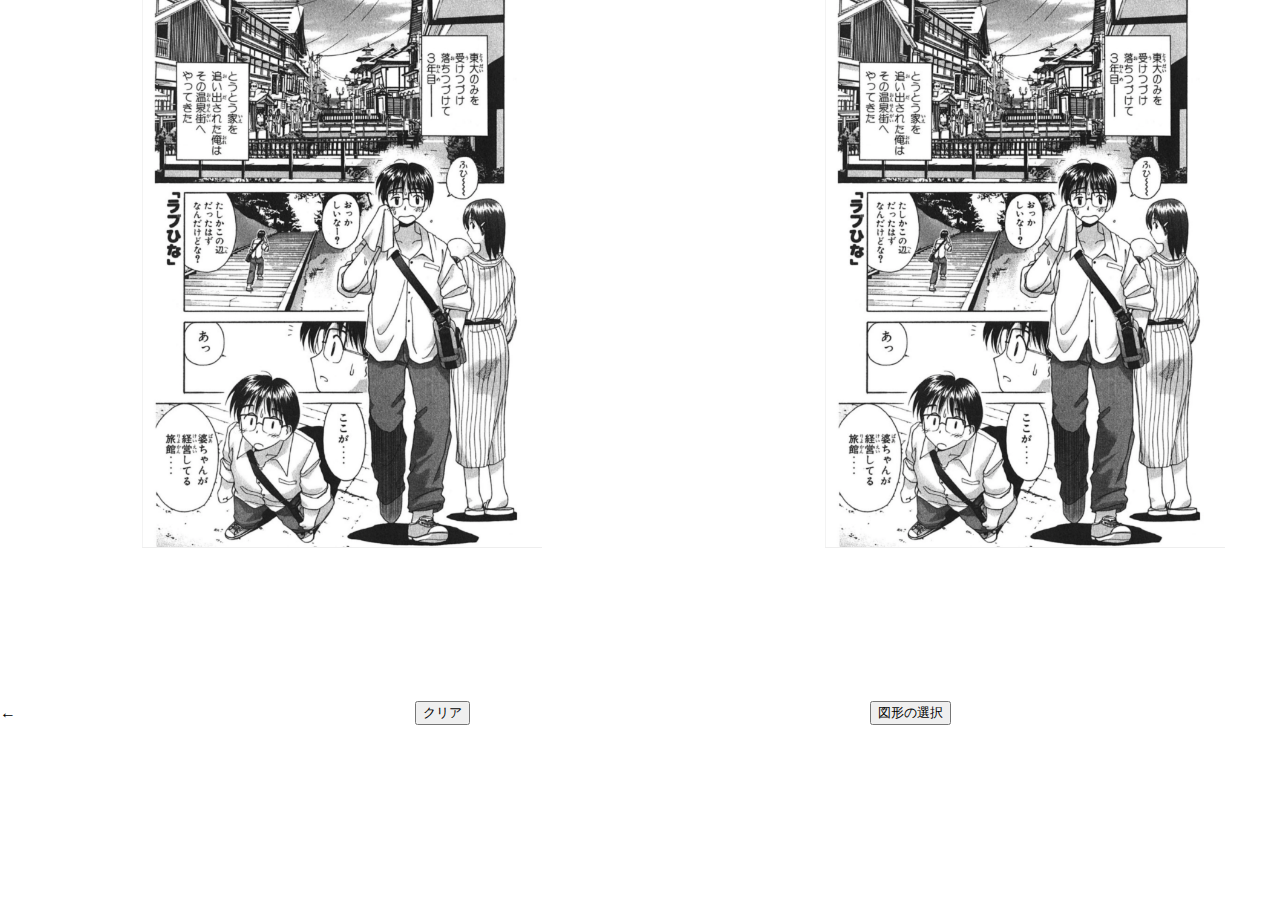
==== index.html @ d0a82943 "first commit" ====
<!DOCTYPE html>
<html lang="en">
  <head>
    <meta charset="UTF-8" />
    <meta name="viewport" content="width=device-width, initial-scale=1.0" />
    <meta http-equiv="X-UA-Compatible" content="ie=edge" />
    <title>Manga Voice Translation</title>
    <link rel="stylesheet" href="css/reset.css" />
    <link rel="stylesheet" href="css/style.css" />
    <!-- <meta name="theme-color" content="#F8F7F8" />
    <link rel="manifest" href="./manifest.json" /> -->
    <!-- <script>
      if ("serviceWorker" in navigator) {
        navigator.serviceWorker.register("./sw.js");
      }
    </script> -->
  </head>
  <body>
    <main>
      <div id="viewerBox">
        <div id="originalPicBox">
          <img src="img/p1.png" />
          <canvas id="canvas_original"></canvas>
        </div>
        <div id="translatedPicBox">
          <img src="img/p1.png" />
          <canvas id="canvas_translated"></canvas>
        </div>
      </div>
          <nav id="controllerBox">
            <div id="nextPage">←</div>
            <button id="clear_btn">クリア</button>
            <button type="button" id="drowingmodeSelectBtn">図形の選択</button>
            <div id="backPage">→</div>
          </nav>
      <div id="inputTextBoxes" class="inputTextBoxes">
    </main>

    <script src="https://code.jquery.com/jquery-3.2.1.min.js"></script>
    <script src="js/fabric.js"></script>
    <script src="js/main.js"></script>
  </body>
</html>
---- css/style.css ----
body {
  width: 1366px;
  height: 100vh;
  margin: 0 auto;
  display: flex;
  justify-content: center;
  align-items: flex-start;
}

main {
  width: 100%;
  margin: 0 auto;
}

#viewerBox {
  display: flex;
  justify-content: space-around;
  align-items: center;
}

#originalPicBox,
#translatedPicBox {
  position: relative;
  width: 400px;
  height: auto;
  margin: 0;
  z-index: 0;
}

#originalPicBox img,
#translatedPicBox img {
  width: 100%;
  height: auto;
  object-fit: cover;
  z-index: -100;
  vertical-align: bottom;
}

.canvasFmt {
  position: absolute;
  top: 0px;
  left: 0px;
  border: 1px solid blue;
  background: transparent;
  touch-action: none;
  user-select: none;
}

#controllerBox {
  display: flex;
  justify-content: space-between;
  align-items: center;
}

.inputTextBox {
  display: flex;
  justify-content: space-between;
  align-items: center;
  flex-wrap: wrap;
}

.voiceInputBox,
.translatedTextBox {
  width: 500px;
}
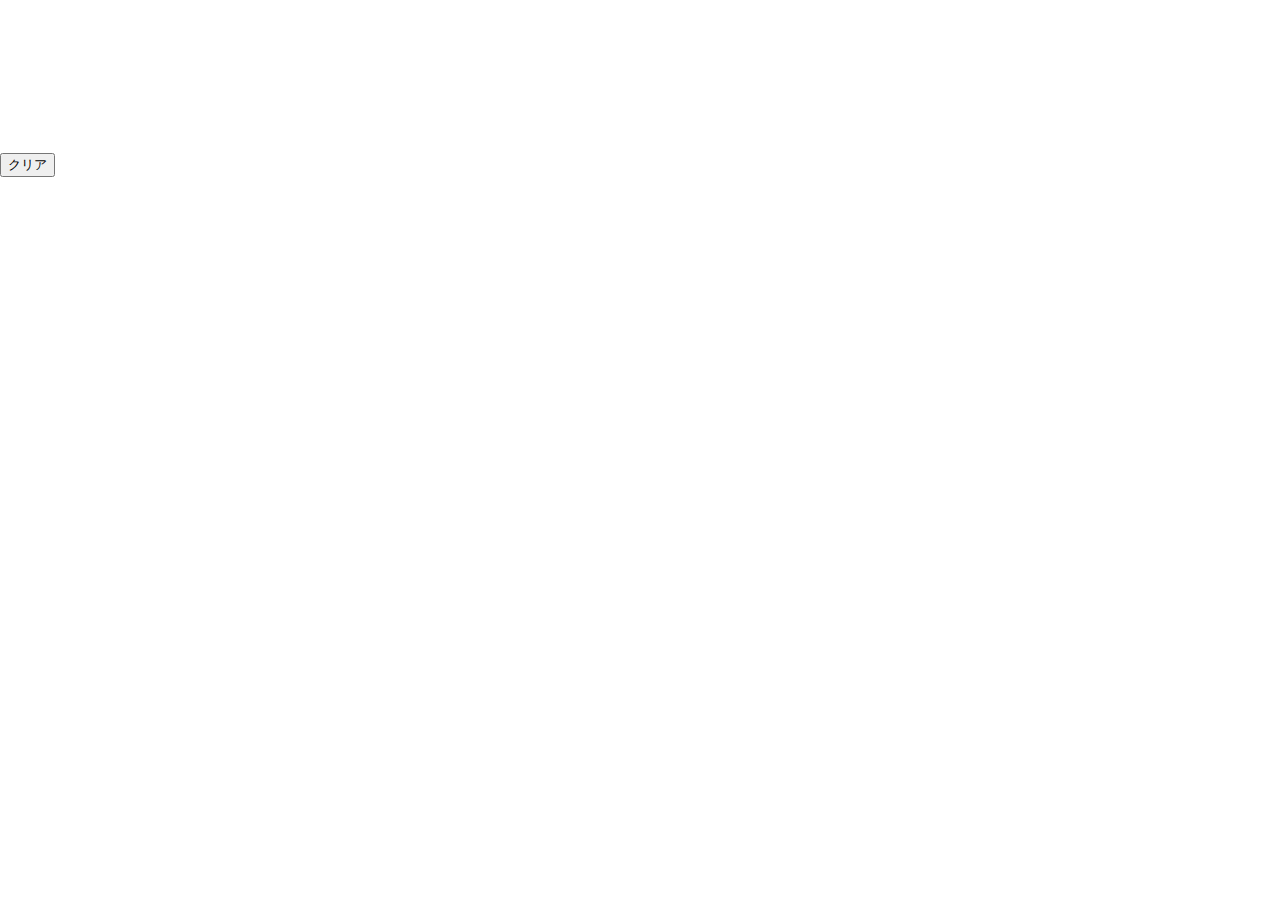
==== commit e91837e4: "before adding view change" ====
--- a/index.html
+++ b/index.html
@@ -7,6 +7,7 @@
     <title>Manga Voice Translation</title>
     <link rel="stylesheet" href="css/reset.css" />
     <link rel="stylesheet" href="css/style.css" />
+    <link href="https://cdnjs.cloudflare.com/ajax/libs/fotorama/4.6.4/fotorama.css" rel="stylesheet">
     <!-- <meta name="theme-color" content="#F8F7F8" />
     <link rel="manifest" href="./manifest.json" /> -->
     <!-- <script>
@@ -17,27 +18,28 @@
   </head>
   <body>
     <main>
-      <div id="viewerBox">
+      <div id="panelBox">
         <div id="originalPicBox">
-          <img src="img/p1.png" />
+          <div class="fotorama_original" data-auto="false" data-keyboard="true" data-nav="thumbs" data-arrows="false">
+          </div>
           <canvas id="canvas_original"></canvas>
         </div>
         <div id="translatedPicBox">
-          <img src="img/p1.png" />
+            <img src=""/>
           <canvas id="canvas_translated"></canvas>
         </div>
       </div>
           <nav id="controllerBox">
-            <div id="nextPage">←</div>
             <button id="clear_btn">クリア</button>
             <button type="button" id="drowingmodeSelectBtn">図形の選択</button>
-            <div id="backPage">→</div>
           </nav>
       <div id="inputTextBoxes" class="inputTextBoxes">
     </main>
 
     <script src="https://code.jquery.com/jquery-3.2.1.min.js"></script>
+    <script src="https://www.gstatic.com/firebasejs/7.2.1/firebase.js"></script>
     <script src="js/fabric.js"></script>
+    <script src="https://cdnjs.cloudflare.com/ajax/libs/fotorama/4.6.4/fotorama.js"></script>
     <script src="js/main.js"></script>
   </body>
 </html>
--- a/css/style.css
+++ b/css/style.css
@@ -12,10 +12,10 @@
   margin: 0 auto;
 }
 
-#viewerBox {
+#panelBox {
   display: flex;
   justify-content: space-around;
-  align-items: center;
+  align-items: top;
 }
 
 #originalPicBox,
@@ -36,14 +36,44 @@
   vertical-align: bottom;
 }
 
-.canvasFmt {
+#viewerBox {
+  position: relative;
+  width: auto;
+  height: 80vh;
+  margin: 0;
+  z-index: 0;
+}
+
+#viewerOriginalPic {
+  width: auto;
+  height: 100%;
+  object-fit: cover;
+  z-index: -100;
+  vertical-align: bottom;
+}
+
+#viewerTranslatedPic {
   position: absolute;
+  width: 100%;
+  height: 100%;
   top: 0px;
   left: 0px;
   border: 1px solid blue;
   background: transparent;
   touch-action: none;
   user-select: none;
+}
+
+.canvasFmt {
+  position: absolute;
+  top: 0px;
+  left: 0px;
+  border: 0.1px solid blue;
+  box-sizing: border-box;
+  background: transparent;
+  touch-action: none;
+  user-select: none;
+  line-height: 0;
 }
 
 #controllerBox {
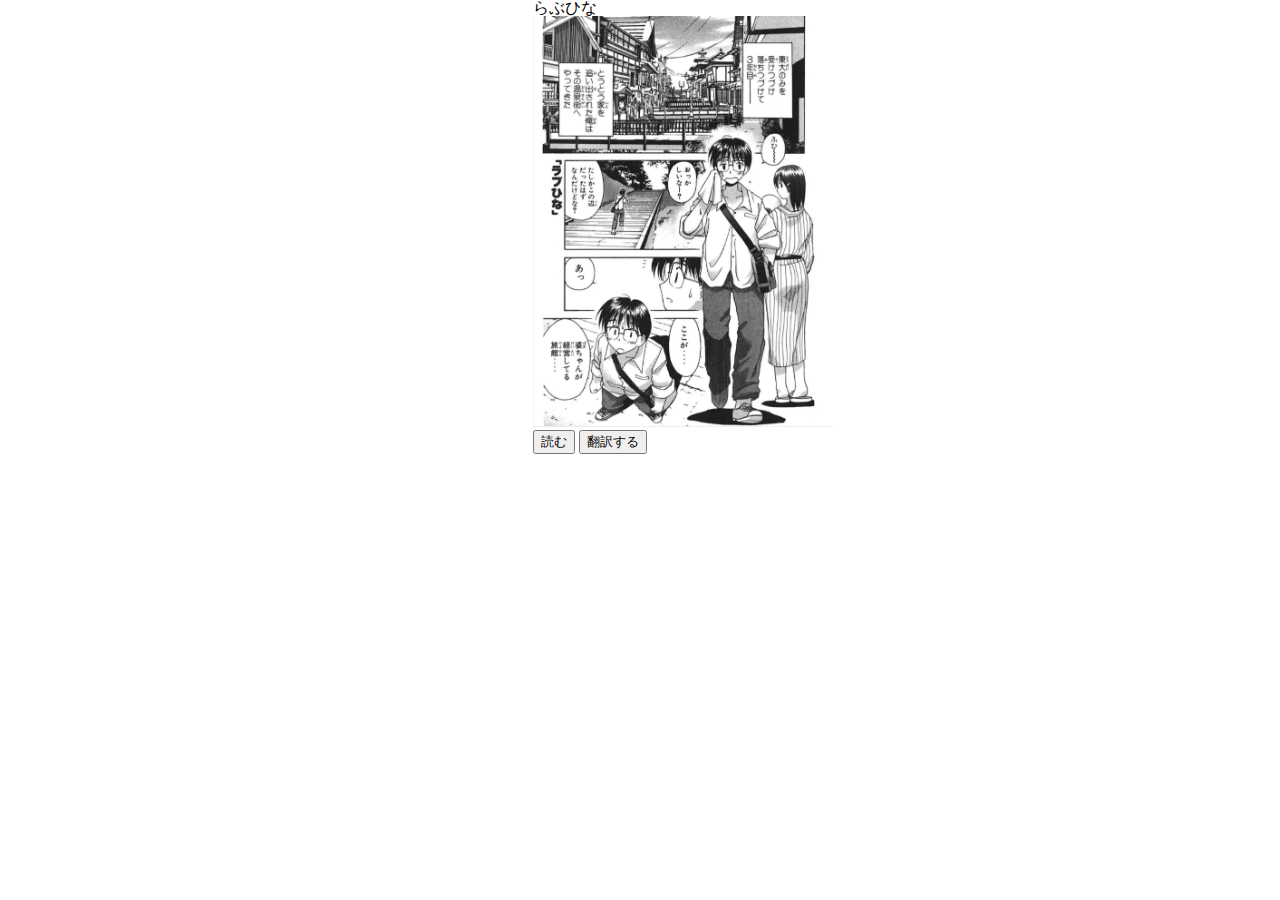
==== commit bbb22175: "added top page" ====
--- a/index.html
+++ b/index.html
@@ -1,45 +1,36 @@
 <!DOCTYPE html>
-<html lang="en">
+<html lang="ja">
   <head>
     <meta charset="UTF-8" />
     <meta name="viewport" content="width=device-width, initial-scale=1.0" />
     <meta http-equiv="X-UA-Compatible" content="ie=edge" />
-    <title>Manga Voice Translation</title>
+    <title>Manga Voice Translate</title>
     <link rel="stylesheet" href="css/reset.css" />
     <link rel="stylesheet" href="css/style.css" />
-    <link href="https://cdnjs.cloudflare.com/ajax/libs/fotorama/4.6.4/fotorama.css" rel="stylesheet">
-    <!-- <meta name="theme-color" content="#F8F7F8" />
-    <link rel="manifest" href="./manifest.json" /> -->
-    <!-- <script>
-      if ("serviceWorker" in navigator) {
-        navigator.serviceWorker.register("./sw.js");
-      }
-    </script> -->
   </head>
+
   <body>
-    <main>
-      <div id="panelBox">
-        <div id="originalPicBox">
-          <div class="fotorama_original" data-auto="false" data-keyboard="true" data-nav="thumbs" data-arrows="false">
-          </div>
-          <canvas id="canvas_original"></canvas>
+    <div id="contentSelect">
+      <div id="LoveHinaBox">
+        <h1>らぶひな</h1>
+        <div class="imgBox">
+          <img src="img/LoveHina_p1.png" />
         </div>
-        <div id="translatedPicBox">
-            <img src=""/>
-          <canvas id="canvas_translated"></canvas>
-        </div>
+        <button
+          type="submit"
+          onclick='location.href="viewer.html?c=LoveHina"'
+          value="LoveHina"
+        >
+          読む
+        </button>
+        <button
+          type="submit"
+          onclick='location.href="translation.html?c=LoveHina"'
+          value="LoveHina"
+        >
+          翻訳する
+        </button>
       </div>
-          <nav id="controllerBox">
-            <button id="clear_btn">クリア</button>
-            <button type="button" id="drowingmodeSelectBtn">図形の選択</button>
-          </nav>
-      <div id="inputTextBoxes" class="inputTextBoxes">
-    </main>
-
-    <script src="https://code.jquery.com/jquery-3.2.1.min.js"></script>
-    <script src="https://www.gstatic.com/firebasejs/7.2.1/firebase.js"></script>
-    <script src="js/fabric.js"></script>
-    <script src="https://cdnjs.cloudflare.com/ajax/libs/fotorama/4.6.4/fotorama.js"></script>
-    <script src="js/main.js"></script>
+    </div>
   </body>
 </html>
--- a/css/style.css
+++ b/css/style.css
@@ -10,6 +10,17 @@
 main {
   width: 100%;
   margin: 0 auto;
+}
+
+.imgBox {
+  width: 300px;
+  height: auto;
+}
+
+.imgBox img {
+  width: 100%;
+  height: auto;
+  object-fit: cover;
 }
 
 #panelBox {
@@ -38,18 +49,21 @@
 
 #viewerBox {
   position: relative;
-  width: auto;
-  height: 80vh;
-  margin: 0;
+  width: 550px;
+  height: auto;
+  margin: 0 auto;
   z-index: 0;
 }
 
-#viewerOriginalPic {
-  width: auto;
-  height: 100%;
+#viewerBox img {
+  width: 100%;
+  height: auto;
   object-fit: cover;
+  vertical-align: bottom;
+}
+
+.fotorama_viewer {
   z-index: -100;
-  vertical-align: bottom;
 }
 
 #viewerTranslatedPic {
@@ -59,6 +73,7 @@
   top: 0px;
   left: 0px;
   border: 1px solid blue;
+  box-sizing: border-box;
   background: transparent;
   touch-action: none;
   user-select: none;
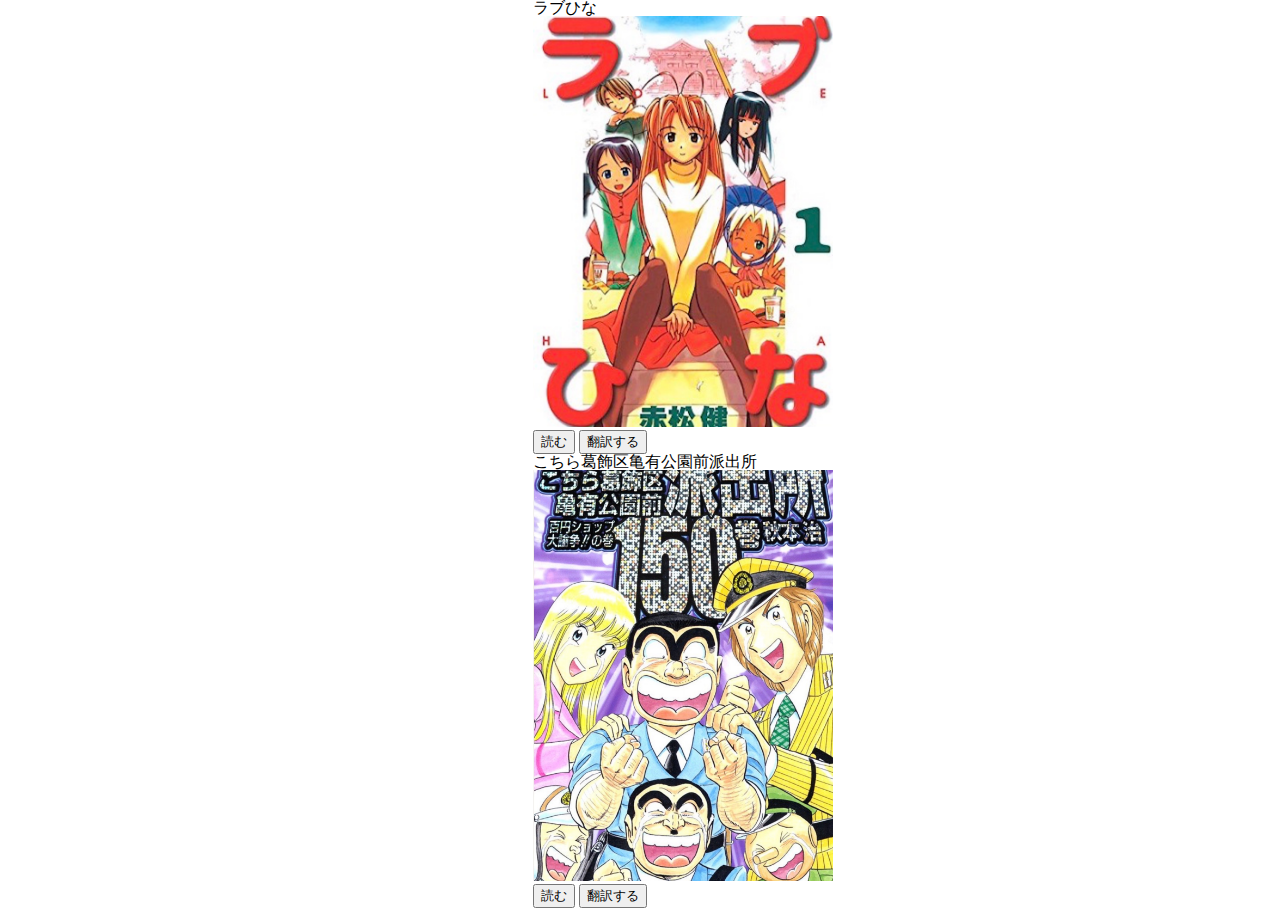
==== commit 2c9ff6e1: "added another content" ====
--- a/index.html
+++ b/index.html
@@ -12,9 +12,9 @@
   <body>
     <div id="contentSelect">
       <div id="LoveHinaBox">
-        <h1>らぶひな</h1>
+        <h1>ラブひな</h1>
         <div class="imgBox">
-          <img src="img/LoveHina_p1.png" />
+          <img src="img/LoveHina_p0.png" />
         </div>
         <button
           type="submit"
@@ -31,6 +31,26 @@
           翻訳する
         </button>
       </div>
+      <div id="KochiKameBox">
+        <h1>こちら葛飾区亀有公園前派出所</h1>
+        <div class="imgBox">
+          <img src="img/KochiKame_p0.png" />
+        </div>
+        <button
+          type="submit"
+          onclick='location.href="viewer.html?c=KochiKame"'
+          value="KochiKame"
+        >
+          読む
+        </button>
+        <button
+          type="submit"
+          onclick='location.href="translation.html?c=KochiKame"'
+          value="KochiKame"
+        >
+          翻訳する
+        </button>
+      </div>
     </div>
   </body>
 </html>
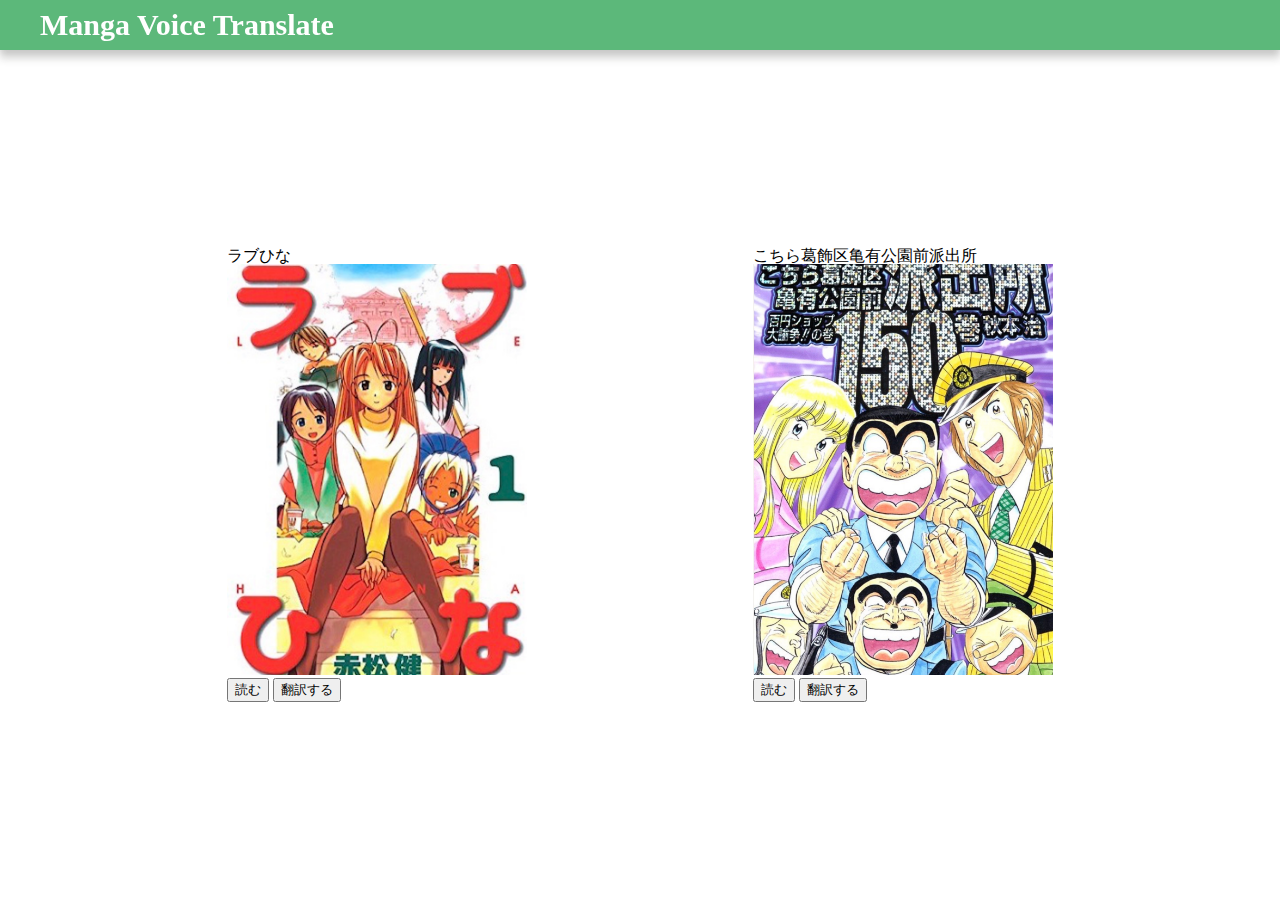
==== commit 8896d550: "function done" ====
--- a/index.html
+++ b/index.html
@@ -10,47 +10,54 @@
   </head>
 
   <body>
-    <div id="contentSelect">
-      <div id="LoveHinaBox">
-        <h1>ラブひな</h1>
-        <div class="imgBox">
-          <img src="img/LoveHina_p0.png" />
+    <header>
+      <div class="siteName">
+        Manga Voice Translate
+      </div>
+    </header>
+    <main>
+      <div id="contentSelect">
+        <div id="LoveHinaBox">
+          <h1>ラブひな</h1>
+          <div class="imgBox">
+            <img src="img/LoveHina_p0.png" />
+          </div>
+          <button
+            type="submit"
+            onclick='location.href="viewer.html?c=LoveHina"'
+            value="LoveHina"
+          >
+            読む
+          </button>
+          <button
+            type="submit"
+            onclick='location.href="translation.html?c=LoveHina"'
+            value="LoveHina"
+          >
+            翻訳する
+          </button>
         </div>
-        <button
-          type="submit"
-          onclick='location.href="viewer.html?c=LoveHina"'
-          value="LoveHina"
-        >
-          読む
-        </button>
-        <button
-          type="submit"
-          onclick='location.href="translation.html?c=LoveHina"'
-          value="LoveHina"
-        >
-          翻訳する
-        </button>
+        <div id="KochiKameBox">
+          <h1>こちら葛飾区亀有公園前派出所</h1>
+          <div class="imgBox">
+            <img src="img/KochiKame_p0.png" />
+          </div>
+          <button
+            type="submit"
+            onclick='location.href="viewer.html?c=KochiKame"'
+            value="KochiKame"
+          >
+            読む
+          </button>
+          <button
+            type="submit"
+            onclick='location.href="translation.html?c=KochiKame"'
+            value="KochiKame"
+          >
+            翻訳する
+          </button>
+        </div>
       </div>
-      <div id="KochiKameBox">
-        <h1>こちら葛飾区亀有公園前派出所</h1>
-        <div class="imgBox">
-          <img src="img/KochiKame_p0.png" />
-        </div>
-        <button
-          type="submit"
-          onclick='location.href="viewer.html?c=KochiKame"'
-          value="KochiKame"
-        >
-          読む
-        </button>
-        <button
-          type="submit"
-          onclick='location.href="translation.html?c=KochiKame"'
-          value="KochiKame"
-        >
-          翻訳する
-        </button>
-      </div>
-    </div>
+    </main>
   </body>
 </html>
--- a/css/style.css
+++ b/css/style.css
@@ -1,5 +1,5 @@
 body {
-  width: 1366px;
+  width: 100vw;
   height: 100vh;
   margin: 0 auto;
   display: flex;
@@ -7,9 +7,39 @@
   align-items: flex-start;
 }
 
+header {
+  width: 100%;
+  height: 50px;
+  line-height: 30px;
+  font-size: 30px;
+  font-weight: bold;
+  position: fixed;
+  color: white;
+  background: rgb(92, 184, 122);
+  z-index: 200;
+  box-shadow: 0 8px 8px rgba(61, 61, 59, 0.24), 0 0 8px rgba(61, 61, 59, 0.12);
+  box-sizing: border-box;
+  padding: 10px 0px 10px 40px;
+}
+
 main {
   width: 100%;
-  margin: 0 auto;
+  height: calc(100% - 50px);
+  position: relative;
+  top: 50px;
+}
+
+a {
+  text-decoration: none;
+  color: white;
+}
+
+#contentSelect {
+  width: 100%;
+  height: 100%;
+  display: flex;
+  justify-content: space-evenly;
+  align-items: center;
 }
 
 .imgBox {
@@ -21,6 +51,13 @@
   width: 100%;
   height: auto;
   object-fit: cover;
+}
+
+#languageSettingBox {
+  height: 50px;
+  display: flex;
+  justify-content: space-around;
+  align-items: center;
 }
 
 #panelBox {
@@ -45,6 +82,40 @@
   object-fit: cover;
   z-index: -100;
   vertical-align: bottom;
+}
+
+.controllerBox {
+  display: flex;
+  justify-content: center;
+  align-items: center;
+}
+
+#clear_btn {
+  margin: 10px;
+}
+
+.inputTextBox {
+  display: flex;
+  justify-content: space-around;
+  align-items: center;
+}
+
+#inputTextBoxes {
+  margin: 5px 0;
+  vertical-align: middle;
+}
+
+#inputTextBoxes textarea {
+  width: 400px;
+  height: 30px;
+  resize: none;
+}
+
+#translatedLanguageViewerBox {
+  height: 50px;
+  display: flex;
+  justify-content: center;
+  align-items: center;
 }
 
 #viewerBox {
@@ -72,7 +143,7 @@
   height: 100%;
   top: 0px;
   left: 0px;
-  border: 1px solid blue;
+  border: 1px solid gray;
   box-sizing: border-box;
   background: transparent;
   touch-action: none;
@@ -83,7 +154,7 @@
   position: absolute;
   top: 0px;
   left: 0px;
-  border: 0.1px solid blue;
+  border: 0.1px solid gray;
   box-sizing: border-box;
   background: transparent;
   touch-action: none;
@@ -97,13 +168,6 @@
   align-items: center;
 }
 
-.inputTextBox {
-  display: flex;
-  justify-content: space-between;
-  align-items: center;
-  flex-wrap: wrap;
-}
-
 .voiceInputBox,
 .translatedTextBox {
   width: 500px;
